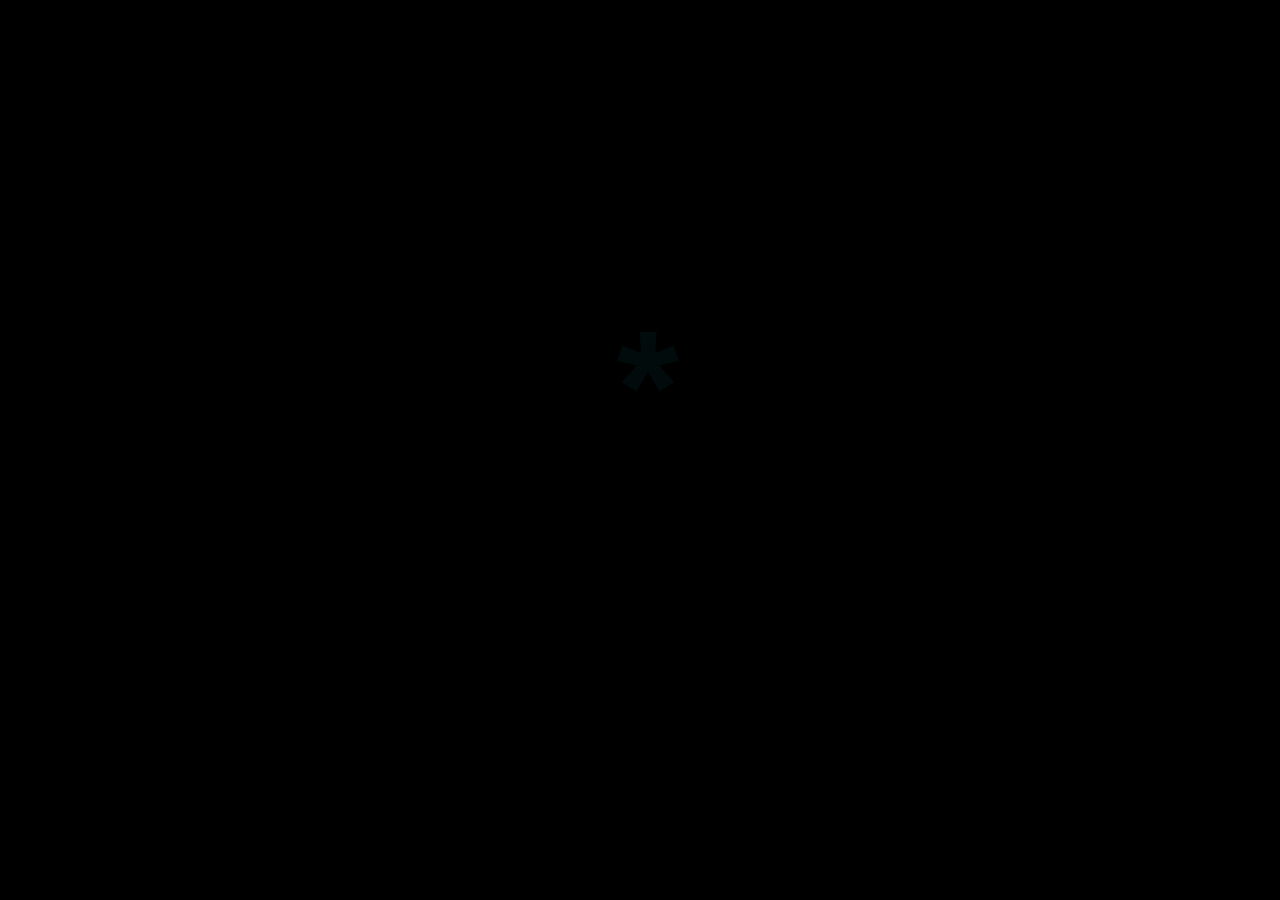
==== index.html @ cf43cbbe "a" ====
<link rel="stylesheet" type="text/css" href="css/style.css">
<link rel="stylesheet" type="text/css" href="css/frankli-n.css">
<link rel="stylesheet" type="text/css" href="css/asterix.css">


<!DOCTYPE html>
<html lang="en" dir="ltr">

<head>
  <meta charset="utf-8">
  <title></title>
</head>

<body>
  <div id="asterix">*</div>
  <div class="container">
    <div id="franklin">
      <span id="f">f</span><span id="r">r</span><span id="a">a</span><span id="n">n</span><span id="k">k</span><span
        id="l">l</span><span id="i">i</span><span id="dash">-</span><span id="n2">n</span>
    </div>
    <div id="project-section">
      <h2>projects:</h2>

      <ul id="links">
        <li><a href="https://github.com/frankli-n/leads-chrome-extension" target="_blank">a note taking url saving
            chrome extension written in vanilla JS</a></li>
        <li><a href="https://frankli-n.github.io/meme-generator-for-gh-pages/" target="_blank">a React meme
            generator</a></li>
        <li><a href="http://www.memsmosaics.com" target="_blank">a responsive website built for a mosaic artist</a>
        </li>
        <li><a href="http://www.imageprinting.com.au" target="_blank">a functional Bootstrap website built for a
            printing company</a></li>
        <li><a href="https://frankli-n.github.io/domestic-accessories/" target="_blank">a fun Bootstrap website built
            for a clothing store</a></li>
      </ul>
      <div id="birds">
        <h2>birds:</h2>
        <img id="iBird" src="assets/corella.jpg" alt="imagine a bird">
      </div>
  </div>
</body>

</html>
<script src="hide.js"></script>
---- css/style.css ----
html {
    background-color: rgb(0, 0, 0);
}

.container {
    margin: 0;
    padding: 100px;
    padding-top: 50px;
    font-family: "Lucida Console", "Courier New", monospace;
    font-size: 100px;
    font-weight: 900; 
}

section {
    padding-bottom: 50px;
    display: none;
    height: 100%;
}

#asterix {
    position: absolute;
    top: 35vh;
    width: 100%;
    font-family: "Lucida Console", "Courier New", monospace;
    font-size: 10em;
    font-weight: 900;   
    text-align: center;
    cursor: pointer;
    transition: all 2s ease-out;
    color: white;
    animation: bgColor 5s infinite linear;
    color: #239597;
    -moz-filter: blur(0px);
    -webkit-filter: blur(0px);
    filter: blur(0px);
    opacity: .075;
}

#asterix:hover{
    opacity: 1 ;
    color: white;
    animation-play-state: paused;
    -moz-filter: blur(4px);
    -webkit-filter: blur(4px);
    filter: blur(4px);
}

#project-section {
    display: none;
    font-size: 60px;    
}

h2 {
    color: #880b07;
    font-family: "Lucida Console", "Courier New", monospace;
    font-weight: 900;
    font-size: 1em;
    opacity: 1;
    transition: all 0.2s ease-out;
    width: 50vw;
    margin-bottom: 0px;
    -moz-filter: blur(2.5px);
    -webkit-filter: blur(2.5px);
    filter: blur(2.5px);
}

#project-section:hover h2 {
    color: #972332;
    -moz-filter: blur(0px);
    -webkit-filter: blur(0px);
    filter: blur(0px);
}

li {
    list-style-type:circle;
    font-size: .5em;
    color: 972332;
}

#links {
    font-family: "Lucida Console", "Courier New", monospace;
    font-weight: 100;
    width: 80vw;
    text-align: left;
    margin-top: 10px;
    padding-left: 0px;
}
a:link {
    color: #436d9f;
    background-color: transparent;
    text-decoration: none;
    
  }
a:visited {
    color: #436d9f;
    background-color: transparent;
    text-decoration: none;
  }
a:hover {
    background-color: transparent;
    text-decoration: underline;
  }
a:active {
    color: yellow;
    background-color: transparent;
    text-decoration: underline;
}

img {
    cursor: pointer;
    margin-top: 10px;
    width: 1000px;
    height: 500px;
    -moz-filter: blur(14px);
    -webkit-filter: blur(14px);
    filter: blur(14px);
    object-fit: cover;

}

#birds:hover img {
    /* transform: rotate(180deg); */
    transition: all 1s ease-in-out;
    -moz-filter: blur(0px);
    -webkit-filter: blur(0px);
    filter: blur(0px);
  }
---- css/frankli-n.css ----
#f {
    transition: all 0.2s ease-in;
    opacity: .5;
    -moz-filter: blur(4px);
    -webkit-filter: blur(4px);
    filter: blur(4px);

}
#f:hover {
    color: #ef7810;
    opacity: 1;
    -moz-filter: blur(0px);
    -webkit-filter: blur(0px);
    filter: blur(0px);
}

#r {
    transition: all 0.2s ease-out;
    opacity: .5;
    -moz-filter: blur(4px);
    -webkit-filter: blur(4px);
    filter: blur(4px);
}
#r:hover {
    color: yellow;
    opacity: 1;
    -moz-filter: blur(0px);
    -webkit-filter: blur(0px);
    filter: blur(0px);
}
#a {
    transition: all 0.2s ease-out;
    opacity: .5;
    -moz-filter: blur(4px);
    -webkit-filter: blur(4px);
    filter: blur(4px);
}
#a:hover {
    color: #4c2397;
    opacity: 1;
    -moz-filter: blur(0px);
    -webkit-filter: blur(0px);
    filter: blur(0px);

}
#n {
    transition: all 0.2s ease-out;
    opacity: .5;
    -moz-filter: blur(4px);
    -webkit-filter: blur(4px);
    filter: blur(4px);
}
#n:hover {
    color: #449723;
    opacity: 1;
    -moz-filter: blur(0px);
    -webkit-filter: blur(0px);
    filter: blur(0px);
}
#k {
    transition: all 0.2s ease-out;
    opacity: .5;
    -moz-filter: blur(4px);
    -webkit-filter: blur(4px);
    filter: blur(4px);
}
#k:hover {
    color: #972332;
    opacity: 1;
    -moz-filter: blur(0px);
    -webkit-filter: blur(0px);
    filter: blur(0px);
}
#l {
    transition: all 0.2s ease-out;
    opacity: .5;
    -moz-filter: blur(4px);
    -webkit-filter: blur(4px);
    filter: blur(4px);
}
#l:hover {
    color: #4f9723;
    opacity: 1;
    -moz-filter: blur(0px);
    -webkit-filter: blur(0px);
    filter: blur(0px);
}
#i {
    transition: all 0.2s ease-out;
    opacity: .5;
    -moz-filter: blur(4px);
    -webkit-filter: blur(4px);
    filter: blur(4px);
}
#i:hover {
    color: #5b2397;
    opacity: 1;
    -moz-filter: blur(0px);
    -webkit-filter: blur(0px);
    filter: blur(0px);
}
#dash {
    transition: all 0.2s ease-out;
    opacity: .5;
    -moz-filter: blur(4px);
    -webkit-filter: blur(4px);
    filter: blur(4px);
}
#dash:hover {
    color: #239597;
    opacity: 1;
    -moz-filter: blur(0px);
    -webkit-filter: blur(0px);
    filter: blur(0px);
}
#n2 {
    transition: all 0.2s ease-out;
    opacity: .5;
    -moz-filter: blur(4px);
    -webkit-filter: blur(4px);
    filter: blur(4px);
}
#n2:hover {
    color: #972395;
    opacity: 1;
    -moz-filter: blur(0px);
    -webkit-filter: blur(0px);
    filter: blur(0px);
}
---- css/asterix.css ----
@keyframes bgColor {
    12.5% {
      color: #ef7810;
    }
    25% {
      color: yellow;
    }
    37.5% {
      color: #4c2397;
    }
    50% {
      color: #7FFF00;
    }
    62.5% {
      color: #972332;
    }
    75% {
      color: #4f9723;
    }
    87.5% {
      color: #5b2397;
    }
    100% {
      color: #239597;
    }
  }
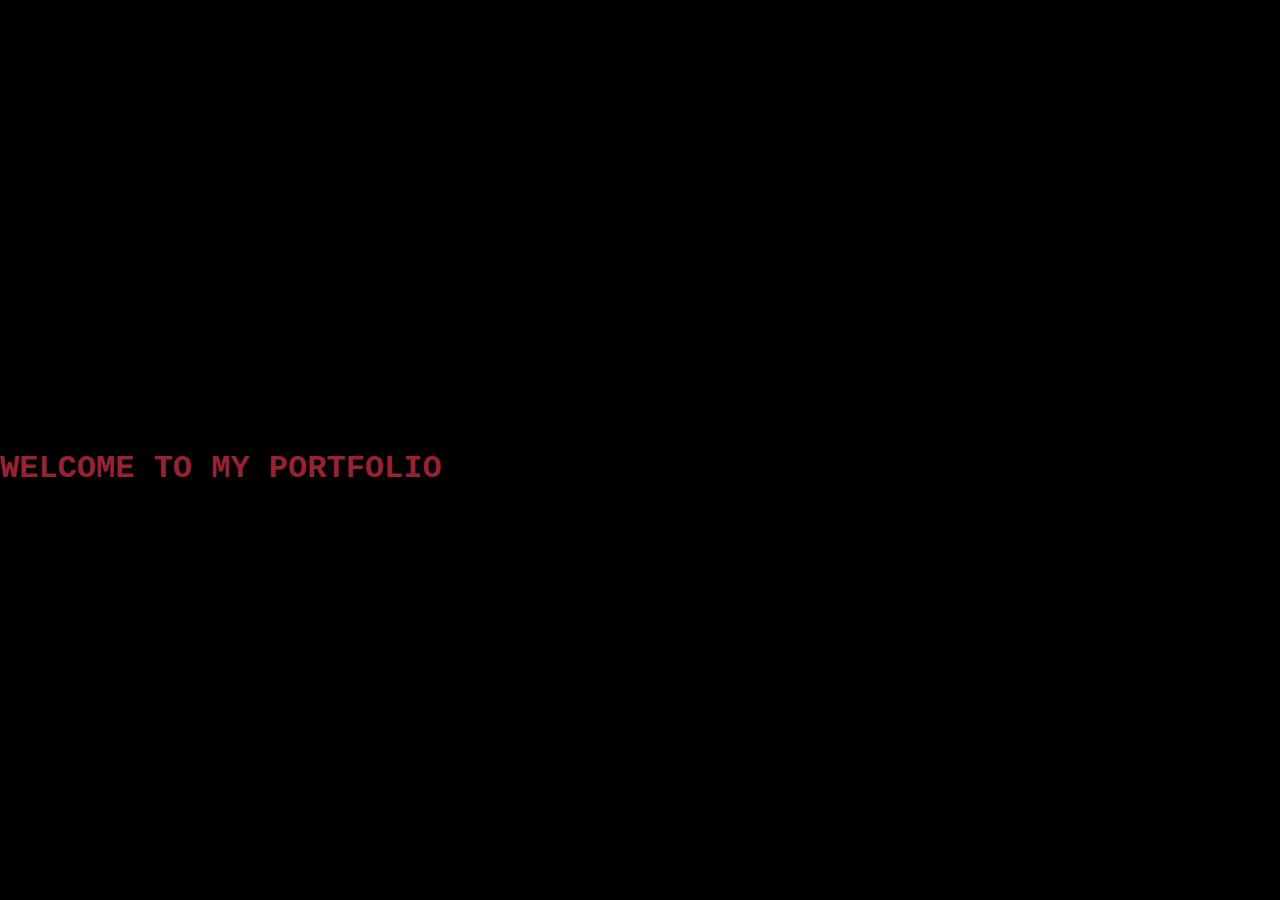
==== commit ab3a777b: "updating pfolio" ====
--- a/index.html
+++ b/index.html
@@ -1,6 +1,7 @@
 <link rel="stylesheet" type="text/css" href="css/style.css">
 <link rel="stylesheet" type="text/css" href="css/frankli-n.css">
 <link rel="stylesheet" type="text/css" href="css/asterix.css">
+<link rel="stylesheet" type="text/css" href="css/responsive.css">
 
 
 <!DOCTYPE html>
@@ -8,11 +9,12 @@
 
 <head>
   <meta charset="utf-8">
+  <meta name="viewport" content="width=device-width, initial-scale=1.0">
   <title></title>
 </head>
 
 <body>
-  <div id="asterix">*</div>
+  <div id="asterix" class="streaking">WELCOME TO MY PORTFOLIO</div>
   <div class="container">
     <div id="franklin">
       <span id="f">f</span><span id="r">r</span><span id="a">a</span><span id="n">n</span><span id="k">k</span><span
@@ -22,23 +24,15 @@
       <h2>projects:</h2>
 
       <ul id="links">
-        <li><a href="https://github.com/frankli-n/leads-chrome-extension" target="_blank">a note taking url saving
-            chrome extension written in vanilla JS</a></li>
-        <li><a href="https://frankli-n.github.io/meme-generator-for-gh-pages/" target="_blank">a React meme
-            generator</a></li>
-        <li><a href="http://www.memsmosaics.com" target="_blank">a responsive website built for a mosaic artist</a>
-        </li>
-        <li><a href="http://www.imageprinting.com.au" target="_blank">a functional Bootstrap website built for a
-            printing company</a></li>
-        <li><a href="https://frankli-n.github.io/domestic-accessories/" target="_blank">a fun Bootstrap website built
-            for a clothing store</a></li>
+        <!-- List items will be dynamically added here using JavaScript -->
       </ul>
-      <div id="birds">
-        <h2>birds:</h2>
-        <img id="iBird" src="assets/corella.jpg" alt="imagine a bird">
+      <div id="projectImgSection">
+        <img id="projectImg" src="assets/ex.png" alt="an amazing project should be here">
       </div>
+    </div>
   </div>
 </body>
 
 </html>
-<script src="hide.js"></script>+<script src="js/hide.js"></script>
+<script src="js/app.js"></script>--- a/css/style.css
+++ b/css/style.css
@@ -1,3 +1,7 @@
+* {
+    box-sizing: border-box;
+  }
+
 html {
     background-color: rgb(0, 0, 0);
 }
@@ -17,37 +21,11 @@
     height: 100%;
 }
 
-#asterix {
-    position: absolute;
-    top: 35vh;
-    width: 100%;
-    font-family: "Lucida Console", "Courier New", monospace;
-    font-size: 10em;
-    font-weight: 900;   
-    text-align: center;
-    cursor: pointer;
-    transition: all 2s ease-out;
-    color: white;
-    animation: bgColor 5s infinite linear;
-    color: #239597;
-    -moz-filter: blur(0px);
-    -webkit-filter: blur(0px);
-    filter: blur(0px);
-    opacity: .075;
-}
-
-#asterix:hover{
-    opacity: 1 ;
-    color: white;
-    animation-play-state: paused;
-    -moz-filter: blur(4px);
-    -webkit-filter: blur(4px);
-    filter: blur(4px);
-}
 
 #project-section {
     display: none;
-    font-size: 60px;    
+    font-size: 60px;
+
 }
 
 h2 {
@@ -72,9 +50,12 @@
 }
 
 li {
+    color: #436d9f;
     list-style-type:circle;
     font-size: .5em;
-    color: 972332;
+    -moz-filter: blur(2.5px);
+    -webkit-filter: blur(2.5px);
+    filter: blur(2.5px);
 }
 
 #links {
@@ -106,6 +87,10 @@
     text-decoration: underline;
 }
 
+#mobile-device{
+    color: #436d9f;
+}
+
 img {
     cursor: pointer;
     margin-top: 10px;
@@ -115,16 +100,51 @@
     -webkit-filter: blur(14px);
     filter: blur(14px);
     object-fit: cover;
+    transition: all 1s ease-in-out;
+    border-width: 2px;
+    border-style: solid;
+    animation: borderColor 112s infinite;
+  }
 
-}
+@keyframes borderColor {
+    12.5% {
+      border-color: #ef7810;
+    }
+    25% {
+      border-color: yellow;
+    }
+    37.5% {
+      border-color: #4c2397;
+    }
+    50% {
+      border-color: #7FFF00;
+    }
+    62.5% {
+      border-color: #972332;
+    }
+    75% {
+      border-color: #4f9723;
+    }
+    87.5% {
+      border-color: #5b2397;
+    }
+    100% {
+      border-color: #239597;
+    }
+  }
 
-#birds:hover img {
-    /* transform: rotate(180deg); */
-    transition: all 1s ease-in-out;
+
+#project-section:hover img {
+    transition: all .2s ease-in-out;
     -moz-filter: blur(0px);
     -webkit-filter: blur(0px);
     filter: blur(0px);
   }
 
+  #project-section:hover li {
+    transition: all .2s ease-in-out;
+    -moz-filter: blur(0px);
+    -webkit-filter: blur(0px);
+    filter: blur(0px);
+  }
 
-
--- a/css/frankli-n.css
+++ b/css/frankli-n.css
@@ -127,3 +127,5 @@
     -webkit-filter: blur(0px);
     filter: blur(0px);
 }
+
+
--- a/css/asterix.css
+++ b/css/asterix.css
@@ -1,26 +1,36 @@
-@keyframes bgColor {
-    12.5% {
-      color: #ef7810;
-    }
-    25% {
-      color: yellow;
-    }
-    37.5% {
-      color: #4c2397;
-    }
-    50% {
-      color: #7FFF00;
-    }
-    62.5% {
-      color: #972332;
-    }
-    75% {
-      color: #4f9723;
-    }
-    87.5% {
-      color: #5b2397;
-    }
-    100% {
-      color: #239597;
-    }
-  }+  #asterix {
+    position: absolute;
+    top: 50%;
+    left: 0;
+    white-space: nowrap;
+    overflow: hidden;
+    font-size: 32px;
+    font-weight: bold;
+    animation: streak-animation 5s linear infinite;
+    opacity: 1;
+    font-family: "Lucida Console", "Courier New", monospace;
+    cursor: pointer;
+    transition: all 2s ease-out;
+    color: white;
+    color: #972332;
+
+}
+
+#asterix:hover{
+    opacity: 1 ;
+    color: white;
+    /* animation-play-state: paused; */
+    -moz-filter: blur(4px);
+    -webkit-filter: blur(4px);
+    filter: blur(4px);
+}
+
+@keyframes streak-animation {
+  0% {
+    transform: translateX(-100%);
+  }
+  100% {
+    transform: translateX(100vw); /* Changed the value to 100vw to cover the entire width of the screen */
+  }
+}
+  --- a/css/responsive.css
+++ b/css/responsive.css
@@ -0,0 +1,59 @@
+/* Use media query to apply percentage width on smaller screens */
+
+@media screen and (max-width: 1143px) {
+  img {
+    width: 100%;
+    /* Change to desired percentage value */
+    height: 500px;
+    object-position: 50 0;
+    /* object-fit: cover; */
+  }
+
+  #links {
+    width: 100%;
+  } 
+}
+
+@media only screen and (max-width: 778px) {
+  .container {
+    margin: 0;
+    padding: 20px;
+    
+  }
+
+  img {
+    height: 300px;
+    object-position: 50 0;
+  }
+
+  #franklin {
+    font-size: .5em;
+  }
+
+  #project-section {
+    font-size: .4em;
+  }
+
+
+  #project-section h2 {
+    color: #972332;
+    -moz-filter: blur(0px);
+    -webkit-filter: blur(0px);
+    filter: blur(0px);
+  }
+
+  #project-section img {
+    transition: all .2s ease-in-out;
+    -moz-filter: blur(0px);
+    -webkit-filter: blur(0px);
+    filter: blur(0px);
+  }
+
+  #project-section li {
+    transition: all .2s ease-in-out;
+    -moz-filter: blur(0px);
+    -webkit-filter: blur(0px);
+    filter: blur(0px);
+  }
+
+}